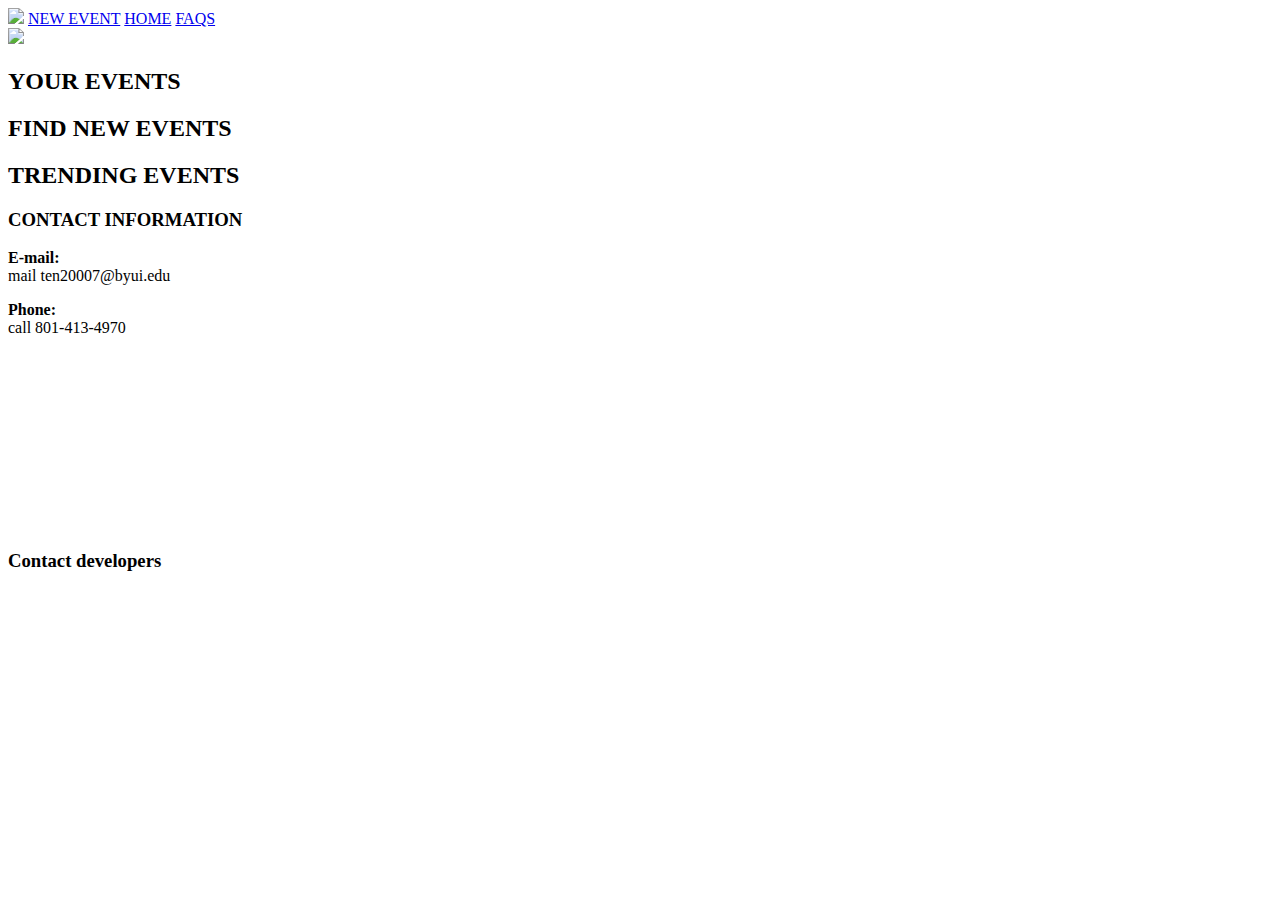
==== index.html @ 054e1ede "db tests" ====
<!DOCTYPE html>
<html lang="en">
<head>
    <meta charset="UTF-8">
    <meta name="viewport" content="width=device-width, initial-scale=1.0">
    <link rel="stylesheet" href="css/index.css">
    <link rel="preconnect" href="https://fonts.googleapis.com">
    <link rel="preconnect" href="https://fonts.gstatic.com" crossorigin>
    <link href="https://fonts.googleapis.com/css2?family=Patrick+Hand&display=swap" rel="stylesheet">
    <script src="https://www.gstatic.com/firebasejs/5.0.1/firebase-app.js"></script>
    <script src="https://www.gstatic.com/firebasejs/5.0.1/firebase-firestore.js"></script>
    <script src="js/events.js"></script>
    <script src="js/header.js"></script>
    <script src="js/mydb.js"></script>
    <title>Hackathon App</title>
</head>
<body>
    <!-- Check that we're logged in -->
    <script>
        // Don't require login if we're viewing using liveserver (remove later)
        if (sessionStorage.getItem('username') === null && window.location.hostname !== '127.0.0.1') {
            window.location = 'login.html';
        }
        const db = firebase.firestore();
    </script>
    <header>
        <div id="navBar">
            <div class="left">
                <a href="index.html"><img id="logo" src="images/EventRexBlank.png"/></a>
                <a class="navButton" href="newevent.html">NEW EVENT</a>
                <a class="navButton" id= "active" href="index.html">HOME</a>
                <a class="navButton" href="faq.html">FAQS</a>
            </div>
            <div class="right">
                <a class="navButton" href="profile.html">
                    <img src="images/user.jpg" id="userIcon" onload="this.src=sessionStorage.getItem('iconurl')"/>
                    <span id="profileName"></span> 
                    <script>document.getElementById('profileName').innerText = sessionStorage.getItem('username')</script>
                </a>
            </div>
        </div>
    </header>
    
    <main>
        <div class="eventContainer">
            <h2>YOUR EVENTS</h2>
            <section id="your_events" class="eventGrid"/>
            <script>Events.PopulateContainer('your_events')</script>
        </div>

        <div class="eventContainer">
            <h2>FIND NEW EVENTS</h2>
            <section id="find_events" class="eventGrid"/>
            <script>Events.PopulateContainer('find_events')</script>
        </div>

        <div class="eventContainer">
            <h2>TRENDING EVENTS</h2>
            <section id="trending_events" class="eventGrid"/>
            <script>Events.PopulateContainer('trending_events')</script>
        </div>
    </main>

    <footer>
        <div id='maura'>
            <div class="row">
              <div class="col-sm">
                <h3> CONTACT INFORMATION </h3>
                <p><b>E-mail: </b><br><span class="material-icons">
                    mail
                    </span> ten20007@byui.edu</p>
                    <p><b>Phone: </b><br><span class="material-icons">
                        call
                        </span> 801-413-4970</p>
              </div>
              <div class="col-sm">
                <div class="mapouter"><div class="gmap_canvas"><iframe width="268" height="178" id="gmap_canvas" src="https://maps.google.com/maps?q=4800%20Montgomery%20Ln%20300,%20Bethesda,%20MD%2020814&t=&z=15&ie=UTF8&iwloc=&output=embed" frameborder="0" scrolling="no" marginheight="0" marginwidth="0"></iframe><a href="https://123movies-to.org"></a><br><style>.mapouter{position:relative;text-align:right;height:178px;width:268px;}</style><a href="https://www.embedgooglemap.net">adding a google map to a website</a><style>.gmap_canvas {overflow:hidden;background:none!important;height:178px;width:268px;}</style></div></div>
              </div>
              <div class="col-sm" id="fixing">
                <h3>Contact developers</h3>
              </div>
            </div>
          </div>
    </footer>
</body>
</html>
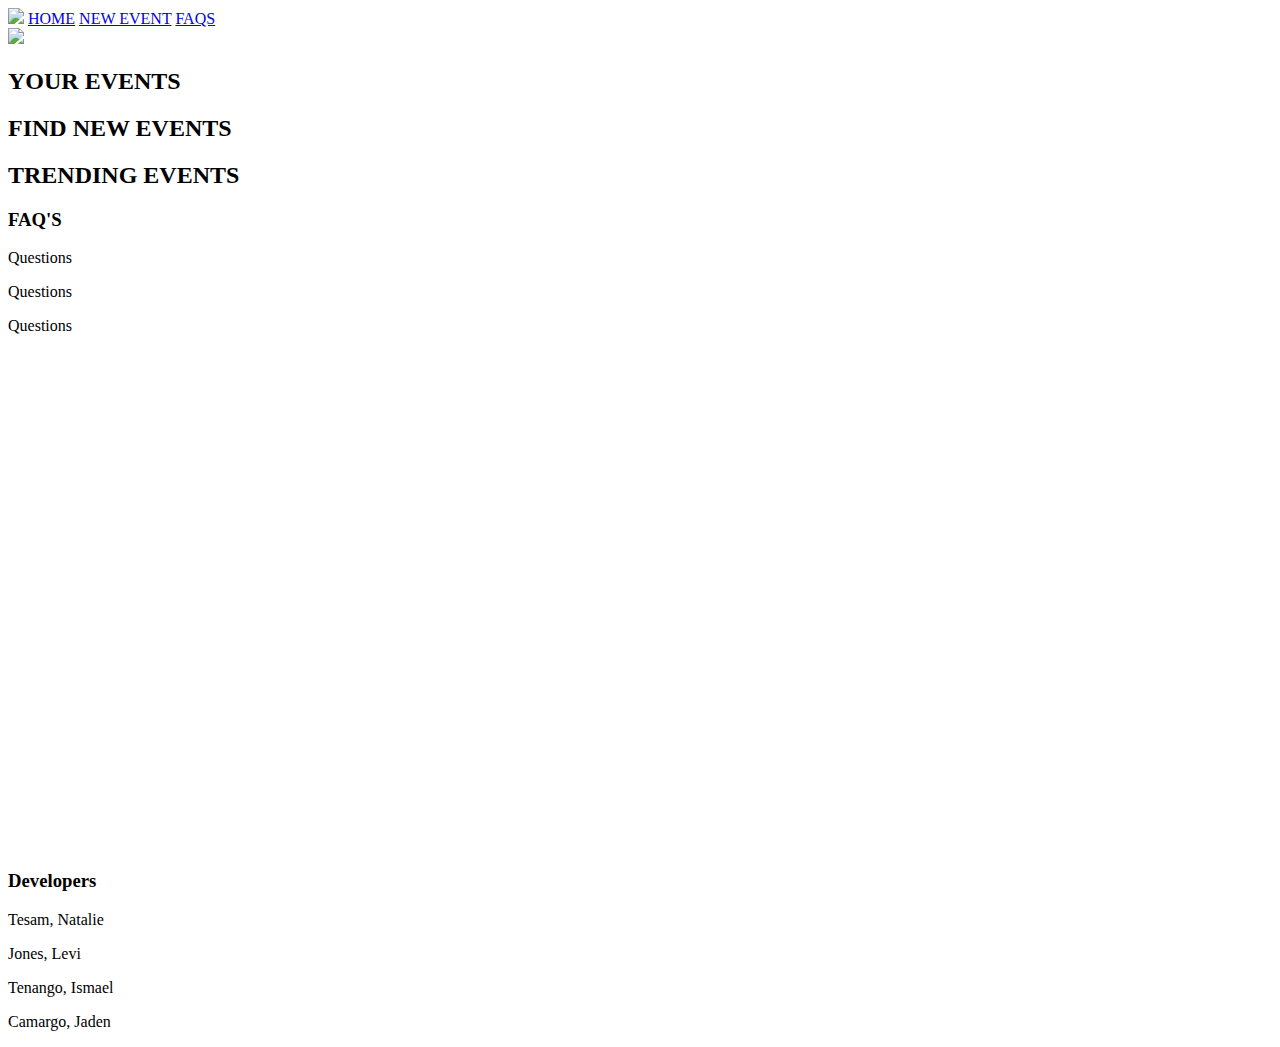
==== commit fdceae0c: "fixing infinite loading" ====
--- a/index.html
+++ b/index.html
@@ -6,7 +6,9 @@
     <link rel="stylesheet" href="css/index.css">
     <link rel="preconnect" href="https://fonts.googleapis.com">
     <link rel="preconnect" href="https://fonts.gstatic.com" crossorigin>
-    <link href="https://fonts.googleapis.com/css2?family=Patrick+Hand&display=swap" rel="stylesheet">
+    <link rel="stylesheet" href="css/header.css">
+    <link rel="stylesheet" href="css/footer.css">
+    <link href="https://fonts.googleapis.com/css2?family=Montserrat&family=Roboto&display=swap" rel="stylesheet">
     <script src="https://www.gstatic.com/firebasejs/5.0.1/firebase-app.js"></script>
     <script src="https://www.gstatic.com/firebasejs/5.0.1/firebase-firestore.js"></script>
     <script src="js/events.js"></script>
@@ -27,15 +29,18 @@
         <div id="navBar">
             <div class="left">
                 <a href="index.html"><img id="logo" src="images/EventRexBlank.png"/></a>
+                <a class="navButton active" href="index.html">HOME</a>
                 <a class="navButton" href="newevent.html">NEW EVENT</a>
-                <a class="navButton" id= "active" href="index.html">HOME</a>
                 <a class="navButton" href="faq.html">FAQS</a>
             </div>
             <div class="right">
                 <a class="navButton" href="profile.html">
-                    <img src="images/user.jpg" id="userIcon" onload="this.src=sessionStorage.getItem('iconurl')"/>
+                    <img src="images/user.jpg" id="userIcon"/>
                     <span id="profileName"></span> 
-                    <script>document.getElementById('profileName').innerText = sessionStorage.getItem('username')</script>
+                    <script>
+                        document.getElementById('userIcon').src=sessionStorage.getItem('iconurl');
+                        document.getElementById('profileName').innerText = sessionStorage.getItem('username');
+                    </script>
                 </a>
             </div>
         </div>
@@ -45,39 +50,38 @@
         <div class="eventContainer">
             <h2>YOUR EVENTS</h2>
             <section id="your_events" class="eventGrid"/>
-            <script>Events.PopulateContainer('your_events')</script>
+            <script>events.PopulateContainer('your_events')</script>
         </div>
 
         <div class="eventContainer">
             <h2>FIND NEW EVENTS</h2>
             <section id="find_events" class="eventGrid"/>
-            <script>Events.PopulateContainer('find_events')</script>
+            <script>events.PopulateContainer('find_events')</script>
         </div>
 
         <div class="eventContainer">
             <h2>TRENDING EVENTS</h2>
             <section id="trending_events" class="eventGrid"/>
-            <script>Events.PopulateContainer('trending_events')</script>
+            <script>events.PopulateContainer('trending_events')</script>
         </div>
     </main>
 
     <footer>
-        <div id='maura'>
+        <div id='footer'>
             <div class="row">
               <div class="col-sm">
-                <h3> CONTACT INFORMATION </h3>
-                <p><b>E-mail: </b><br><span class="material-icons">
-                    mail
-                    </span> ten20007@byui.edu</p>
-                    <p><b>Phone: </b><br><span class="material-icons">
-                        call
-                        </span> 801-413-4970</p>
+                <h3> FAQ'S </h3>
+                <p>Questions</p>
+                <p>Questions</p>
+                <p>Questions</p>
               </div>
-              <div class="col-sm">
-                <div class="mapouter"><div class="gmap_canvas"><iframe width="268" height="178" id="gmap_canvas" src="https://maps.google.com/maps?q=4800%20Montgomery%20Ln%20300,%20Bethesda,%20MD%2020814&t=&z=15&ie=UTF8&iwloc=&output=embed" frameborder="0" scrolling="no" marginheight="0" marginwidth="0"></iframe><a href="https://123movies-to.org"></a><br><style>.mapouter{position:relative;text-align:right;height:178px;width:268px;}</style><a href="https://www.embedgooglemap.net">adding a google map to a website</a><style>.gmap_canvas {overflow:hidden;background:none!important;height:178px;width:268px;}</style></div></div>
-              </div>
-              <div class="col-sm" id="fixing">
-                <h3>Contact developers</h3>
+              <div class="gmaps"><div class="gmap_canvas"><iframe width="600" height="500" id="gmap_canvas" src="https://maps.google.com/maps?q=rexburg%20&t=&z=13&ie=UTF8&iwloc=&output=embed" frameborder="0" scrolling="no" marginheight="0" marginwidth="0"></iframe><br><style>.mapouter{position:relative;text-align:right;height:500px;width:600px;}</style><a href="https://www.embedgooglemap.net">google maps create map</a><style>.gmap_canvas {overflow:hidden;background:none!important;height:500px;width:600px;}</style></div></div>
+              <div>
+                <h3>Developers</h3>
+                <p>Tesam, Natalie</p><span></span>
+                <p>Jones, Levi</p><span></span>
+                <p>Tenango, Ismael</p><span></span>
+                <p>Camargo, Jaden</p><span></span>
               </div>
             </div>
           </div>
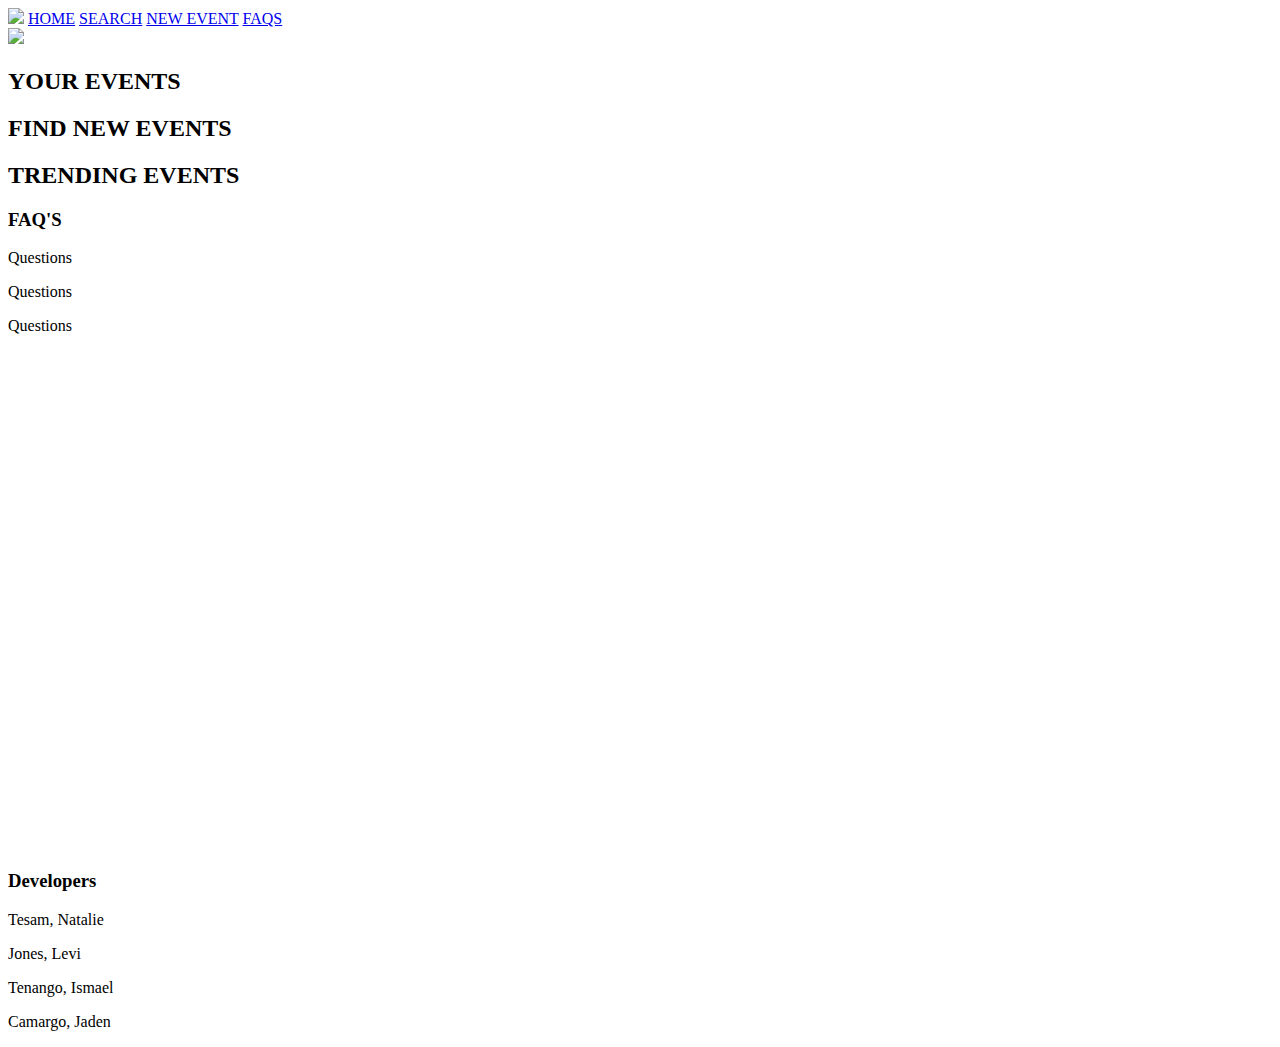
==== commit 706ad656: "added search page" ====
--- a/index.html
+++ b/index.html
@@ -11,9 +11,9 @@
     <link href="https://fonts.googleapis.com/css2?family=Montserrat&family=Roboto&display=swap" rel="stylesheet">
     <script src="https://www.gstatic.com/firebasejs/5.0.1/firebase-app.js"></script>
     <script src="https://www.gstatic.com/firebasejs/5.0.1/firebase-firestore.js"></script>
+    <script src="js/mydb.js"></script>
     <script src="js/events.js"></script>
     <script src="js/header.js"></script>
-    <script src="js/mydb.js"></script>
     <title>Hackathon App</title>
 </head>
 <body>
@@ -23,14 +23,14 @@
         if (sessionStorage.getItem('username') === null && window.location.hostname !== '127.0.0.1') {
             window.location = 'login.html';
         }
-        const db = firebase.firestore();
     </script>
     <header>
         <div id="navBar">
             <div class="left">
                 <a href="index.html"><img id="logo" src="images/EventRexBlank.png"/></a>
                 <a class="navButton active" href="index.html">HOME</a>
-                <a class="navButton" href="newevent.html">NEW EVENT</a>
+                <a class="navButton" href="search.html">SEARCH</a>
+                <a class="navButton" href="editevent.html">NEW EVENT</a>
                 <a class="navButton" href="faq.html">FAQS</a>
             </div>
             <div class="right">
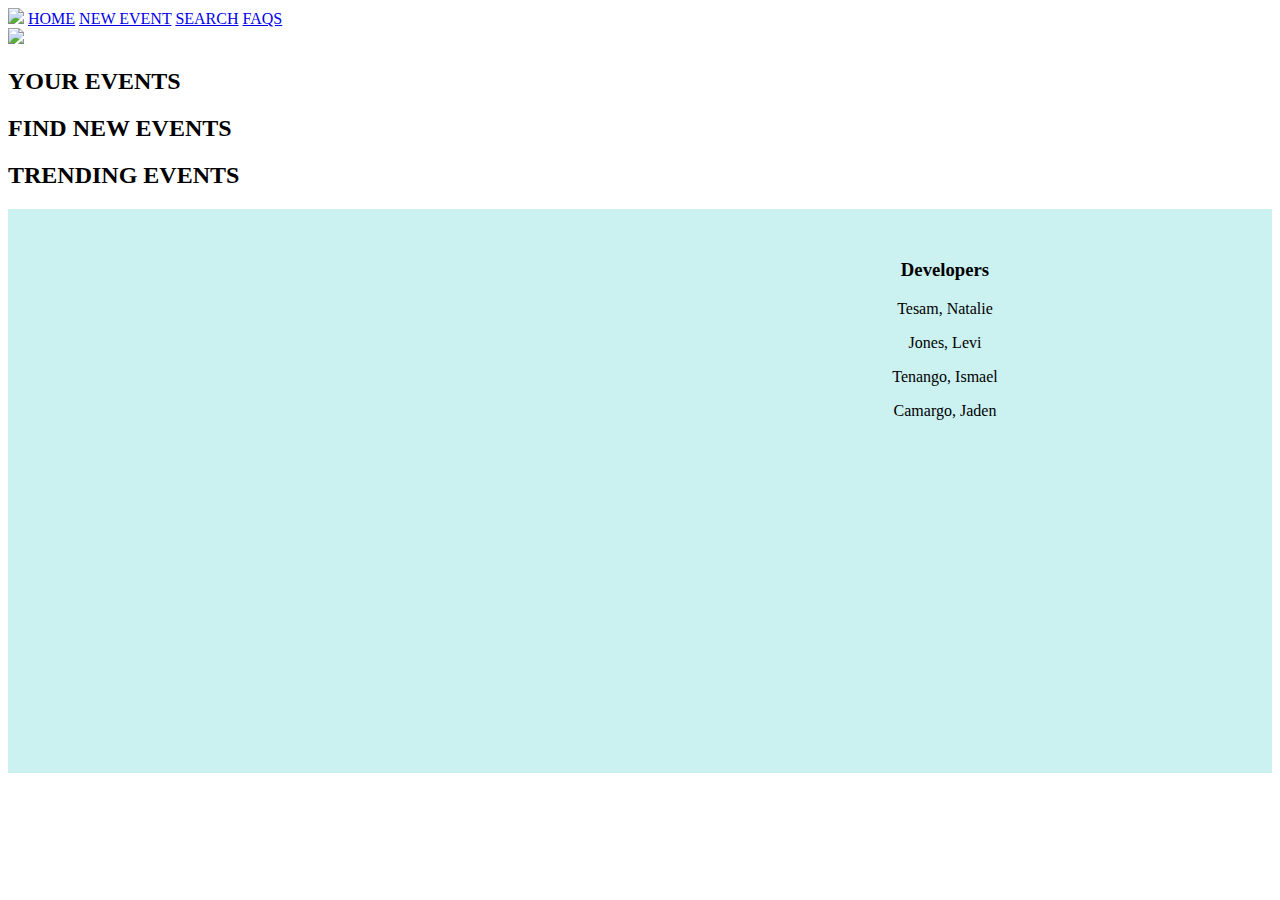
==== commit 514ce351: "hello" ====
--- a/index.html
+++ b/index.html
@@ -29,8 +29,8 @@
             <div class="left">
                 <a href="index.html"><img id="logo" src="images/EventRexBlank.png"/></a>
                 <a class="navButton active" href="index.html">HOME</a>
+                <a class="navButton" href="editevent.html">NEW EVENT</a>
                 <a class="navButton" href="search.html">SEARCH</a>
-                <a class="navButton" href="editevent.html">NEW EVENT</a>
                 <a class="navButton" href="faq.html">FAQS</a>
             </div>
             <div class="right">
@@ -68,14 +68,8 @@
 
     <footer>
         <div id='footer'>
-            <div class="row">
-              <div class="col-sm">
-                <h3> FAQ'S </h3>
-                <p>Questions</p>
-                <p>Questions</p>
-                <p>Questions</p>
-              </div>
               <div class="gmaps"><div class="gmap_canvas"><iframe width="600" height="500" id="gmap_canvas" src="https://maps.google.com/maps?q=rexburg%20&t=&z=13&ie=UTF8&iwloc=&output=embed" frameborder="0" scrolling="no" marginheight="0" marginwidth="0"></iframe><br><style>.mapouter{position:relative;text-align:right;height:500px;width:600px;}</style><a href="https://www.embedgooglemap.net">google maps create map</a><style>.gmap_canvas {overflow:hidden;background:none!important;height:500px;width:600px;}</style></div></div>
+              
               <div>
                 <h3>Developers</h3>
                 <p>Tesam, Natalie</p><span></span>
@@ -83,8 +77,8 @@
                 <p>Tenango, Ismael</p><span></span>
                 <p>Camargo, Jaden</p><span></span>
               </div>
-            </div>
-          </div>
+        
+        </div>
     </footer>
 </body>
 </html>--- a/css/footer.css
+++ b/css/footer.css
@@ -0,0 +1,26 @@
+div#footer{
+    margin: 0 auto;
+    padding: 2em;
+    background-color: #c0eeeed3;
+    text-align: center;
+    display: grid;
+    grid-template-columns: 1fr 1fr;
+    gap:10px;
+}
+
+div.footer {
+    padding: 1em;
+}
+
+div.developers h3{
+    margin-bottom: 1.4em;
+}
+
+div.developers p{
+    padding: 10px;
+}
+
+
+
+
+
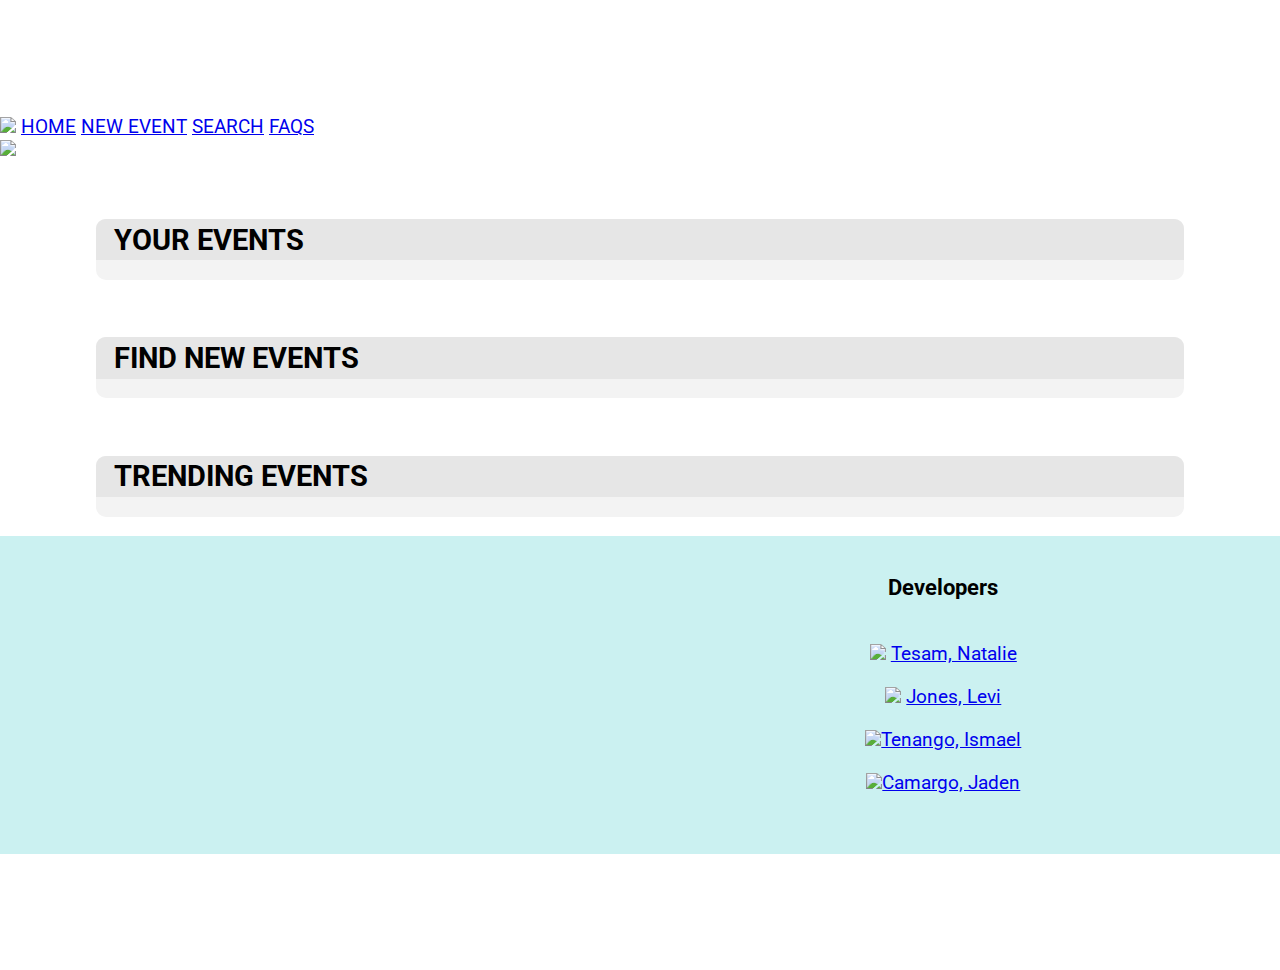
==== commit 68da9177: "refreshed card design" ====
--- a/index.html
+++ b/index.html
@@ -48,19 +48,25 @@
     
     <main>
         <div class="eventContainer">
-            <h2>YOUR EVENTS</h2>
+            <div class="containerHeader">
+                <h2>YOUR EVENTS</h2>
+            </div>
             <section id="your_events" class="eventGrid"/>
             <script>events.PopulateContainer('your_events')</script>
         </div>
 
         <div class="eventContainer">
-            <h2>FIND NEW EVENTS</h2>
+            <div class="containerHeader">
+                <h2>FIND NEW EVENTS</h2>
+            </div>
             <section id="find_events" class="eventGrid"/>
             <script>events.PopulateContainer('find_events')</script>
         </div>
 
         <div class="eventContainer">
-            <h2>TRENDING EVENTS</h2>
+            <div class="containerHeader">
+                <h2>TRENDING EVENTS</h2>
+            </div>
             <section id="trending_events" class="eventGrid"/>
             <script>events.PopulateContainer('trending_events')</script>
         </div>
@@ -68,17 +74,17 @@
 
     <footer>
         <div id='footer'>
-              <div class="gmaps"><div class="gmap_canvas"><iframe width="600" height="500" id="gmap_canvas" src="https://maps.google.com/maps?q=rexburg%20&t=&z=13&ie=UTF8&iwloc=&output=embed" frameborder="0" scrolling="no" marginheight="0" marginwidth="0"></iframe><br><style>.mapouter{position:relative;text-align:right;height:500px;width:600px;}</style><a href="https://www.embedgooglemap.net">google maps create map</a><style>.gmap_canvas {overflow:hidden;background:none!important;height:500px;width:600px;}</style></div></div>
-              
-              <div>
+            <div class="mapouter"><div class="gmap_canvas"><iframe width="472" height="242" id="gmap_canvas" src="https://maps.google.com/maps?q=rexburg&t=&z=11&ie=UTF8&iwloc=&output=embed" frameborder="0" scrolling="no" marginheight="0" marginwidth="0"></iframe><a href="https://123movies-to.org"></a><br><style>.mapouter{position:relative;text-align:right;height:242px;width:472px;}</style><a href="https://www.embedgooglemap.net">using google map on website</a><style>.gmap_canvas {overflow:hidden;background:none!important;height:242px;width:472px;}</style></div></div>            
+            <div class="developers">
                 <h3>Developers</h3>
-                <p>Tesam, Natalie</p><span></span>
-                <p>Jones, Levi</p><span></span>
-                <p>Tenango, Ismael</p><span></span>
-                <p>Camargo, Jaden</p><span></span>
+                <section>
+                <p><img class='email' src="https://img.icons8.com/nolan/64/email.png"/><span> <a href="mailto:tes21004@byui.edu">Tesam, Natalie </a></span></p>
+                <p><img class='email' src="https://img.icons8.com/nolan/64/email.png"/><span> <a href="mailto:jon20078@byui.edu">Jones, Levi </a></span></p>
+                <p><img class='email' src="https://img.icons8.com/nolan/64/email.png"/><span><a href="mailto:ten20007@byui.edu">Tenango, Ismael</a></span></p>
+                <p><img class='email' src="https://img.icons8.com/nolan/64/email.png"/><span><a href="mailto:cam20002@byui.edu">Camargo, Jaden </a></span></p>
+            </section>
               </div>
-        
-        </div>
+          </div>
     </footer>
 </body>
 </html>--- a/css/index.css
+++ b/css/index.css
@@ -0,0 +1,89 @@
+*{
+    margin: 0;
+    padding: 0px;
+    box-sizing: border-box;
+}
+
+#active{
+    background-color: rgba(45, 31, 109, 0.349);
+    color: rgba(170, 22, 22, 0.781);
+    font-weight: bolder;
+}
+
+body{
+    font-family: "Roboto", Helvetica, sans-serif;
+    font-size: larger;
+    margin: 6em auto;
+}
+
+div.eventContainer {
+    margin: 0 auto;
+    margin-top: 3em;
+    margin-top: 3em;
+    border-radius: 10px;
+    text-align: left;
+    width: 85%;
+    background: #f3f3f3
+}
+
+.eventContainer h2 {
+    margin-left: .5em;
+}
+
+.containerHeader {
+    background-color: #e6e6e6;
+    border-radius: .5em .5em 0 0;
+    padding: .2em;
+}
+
+section.eventGrid{
+    grid-template-columns: 1fr 1fr 1fr 1fr;
+    margin: 0 auto;
+    display: grid;
+    align-items: center;
+    justify-items: center;
+    margin: 1em;
+}
+
+.eventGrid a {
+    text-decoration: none;
+}
+
+div.card {
+    width: 20em;
+    max-height: 30em;
+    color: black;
+    background-color: #e6dfdf;
+    margin: .5em;
+    padding: .8em;
+    padding-bottom: 0;
+    cursor: pointer;
+    border-radius: .5em;
+    box-shadow: 1px 2px 2px lightgray;
+    transition: box-shadow .2s;
+}
+
+div.card:hover {
+    box-shadow: 2px 5px 2px lightgray;
+}
+
+div.card img {
+    width: 30px;
+    margin-top: 1em;
+    margin-right: .4em;
+}
+
+a.cardBtn {
+    width: 2em;
+    height: 2em;
+    line-height: 2em;
+    font-size: 50px;
+    text-align: center;
+}
+
+.card span {
+    height: 45px;
+    vertical-align: middle;
+    display: inline-block;
+    vertical-align: middle;
+}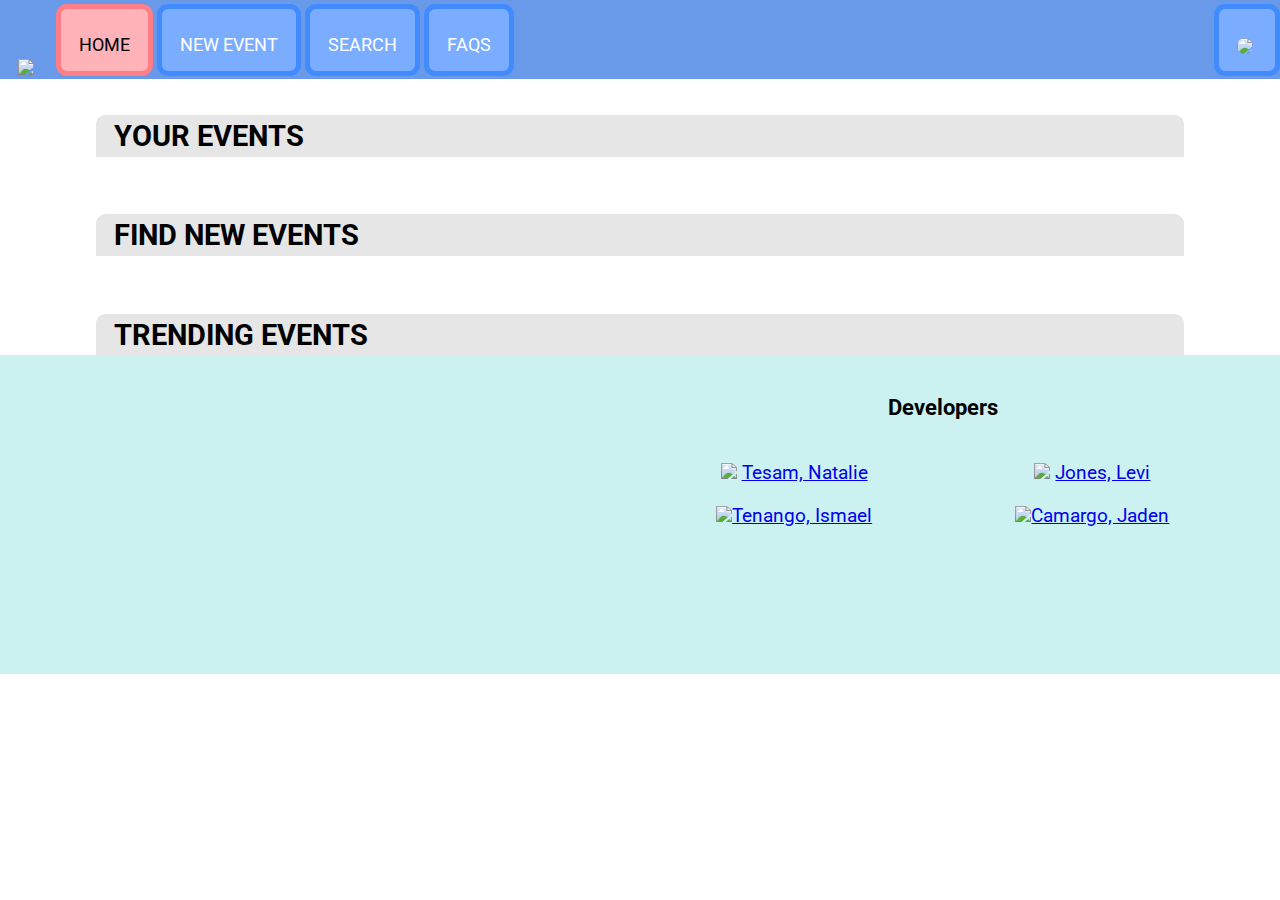
==== commit 61b551f1: "show my events" ====
--- a/index.html
+++ b/index.html
@@ -8,6 +8,7 @@
     <link rel="preconnect" href="https://fonts.gstatic.com" crossorigin>
     <link rel="stylesheet" href="css/header.css">
     <link rel="stylesheet" href="css/footer.css">
+    <link rel="stylesheet" href="css/cards.css">
     <link href="https://fonts.googleapis.com/css2?family=Montserrat&family=Roboto&display=swap" rel="stylesheet">
     <script src="https://www.gstatic.com/firebasejs/5.0.1/firebase-app.js"></script>
     <script src="https://www.gstatic.com/firebasejs/5.0.1/firebase-firestore.js"></script>
@@ -52,7 +53,7 @@
                 <h2>YOUR EVENTS</h2>
             </div>
             <section id="your_events" class="eventGrid"/>
-            <script>events.PopulateContainer('your_events')</script>
+            <script>events.GetMyEvents('your_events')</script>
         </div>
 
         <div class="eventContainer">
--- a/css/index.css
+++ b/css/index.css
@@ -36,54 +36,8 @@
     padding: .2em;
 }
 
-section.eventGrid{
-    grid-template-columns: 1fr 1fr 1fr 1fr;
-    margin: 0 auto;
-    display: grid;
-    align-items: center;
-    justify-items: center;
-    margin: 1em;
+.navButton.active {
+    background-color: #ffb2b8;
+    border-color: #ff7e88;
 }
 
-.eventGrid a {
-    text-decoration: none;
-}
-
-div.card {
-    width: 20em;
-    max-height: 30em;
-    color: black;
-    background-color: #e6dfdf;
-    margin: .5em;
-    padding: .8em;
-    padding-bottom: 0;
-    cursor: pointer;
-    border-radius: .5em;
-    box-shadow: 1px 2px 2px lightgray;
-    transition: box-shadow .2s;
-}
-
-div.card:hover {
-    box-shadow: 2px 5px 2px lightgray;
-}
-
-div.card img {
-    width: 30px;
-    margin-top: 1em;
-    margin-right: .4em;
-}
-
-a.cardBtn {
-    width: 2em;
-    height: 2em;
-    line-height: 2em;
-    font-size: 50px;
-    text-align: center;
-}
-
-.card span {
-    height: 45px;
-    vertical-align: middle;
-    display: inline-block;
-    vertical-align: middle;
-}--- a/css/header.css
+++ b/css/header.css
@@ -0,0 +1,56 @@
+*{
+    margin: 0;
+    padding: 0px;
+    box-sizing: border-box;
+}
+
+#logo {
+    height: 4em;
+    margin: 0 1em -1.7em 1em;
+}
+
+#navBar {
+    position: fixed;
+    width: 100%;
+    top: 0;
+    font-size: 18px;
+    display: flex;
+    justify-content: space-between;
+    background-color: #699ae9;
+    transition: font-size .1s;
+    width: 100%;
+}
+
+.navButton {
+    color: white;
+    margin-top: .2em;
+    margin-bottom: .2em;
+    text-decoration: none;
+    display: inline-block;
+    height: 4em;
+    line-height: 2em;
+    vertical-align: middle;
+    text-align: center;
+    padding: 1em;
+    border-style: solid;
+    border-width: thick;
+    border-color: #428bfe;
+    background-color: #7aadff;
+    border-radius: 11px;
+}
+
+.navButton:hover {
+    border-color: white;
+}
+
+img#userIcon {
+    vertical-align: middle;
+    border-radius: 30px;
+    margin-right: .2em;
+    max-width: 1.4em;
+    max-height: 1.4em;
+}
+
+.navButton.active {
+    color:black;
+}--- a/css/footer.css
+++ b/css/footer.css
@@ -20,6 +20,18 @@
     padding: 10px;
 }
 
+.mapouter{
+    width: 100%;
+    margin: 0 auto;
+}
+
+img.email{
+    height: 40px;
+}
+div.developers section{
+    display:grid;
+    grid-template-columns: 1fr 1fr;
+}
 
 
 
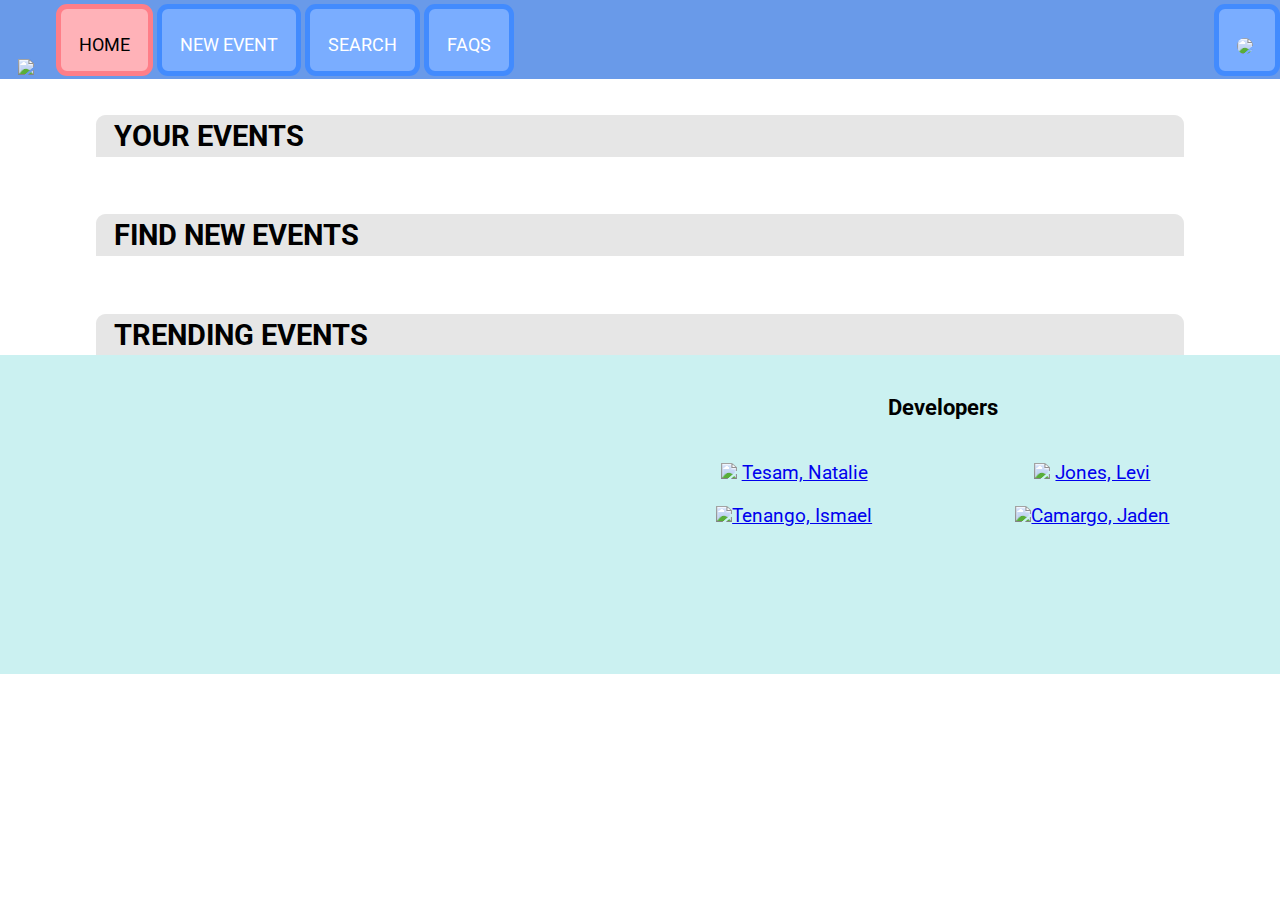
==== commit 2acccc0b: "changed titles" ====
--- a/index.html
+++ b/index.html
@@ -15,7 +15,7 @@
     <script src="js/mydb.js"></script>
     <script src="js/events.js"></script>
     <script src="js/header.js"></script>
-    <title>Hackathon App</title>
+    <title>EventRex Home</title>
 </head>
 <body>
     <!-- Check that we're logged in -->
@@ -61,7 +61,7 @@
                 <h2>FIND NEW EVENTS</h2>
             </div>
             <section id="find_events" class="eventGrid"/>
-            <script>events.PopulateContainer('find_events')</script>
+            <script>events.GetNewEvents('find_events')</script>
         </div>
 
         <div class="eventContainer">
